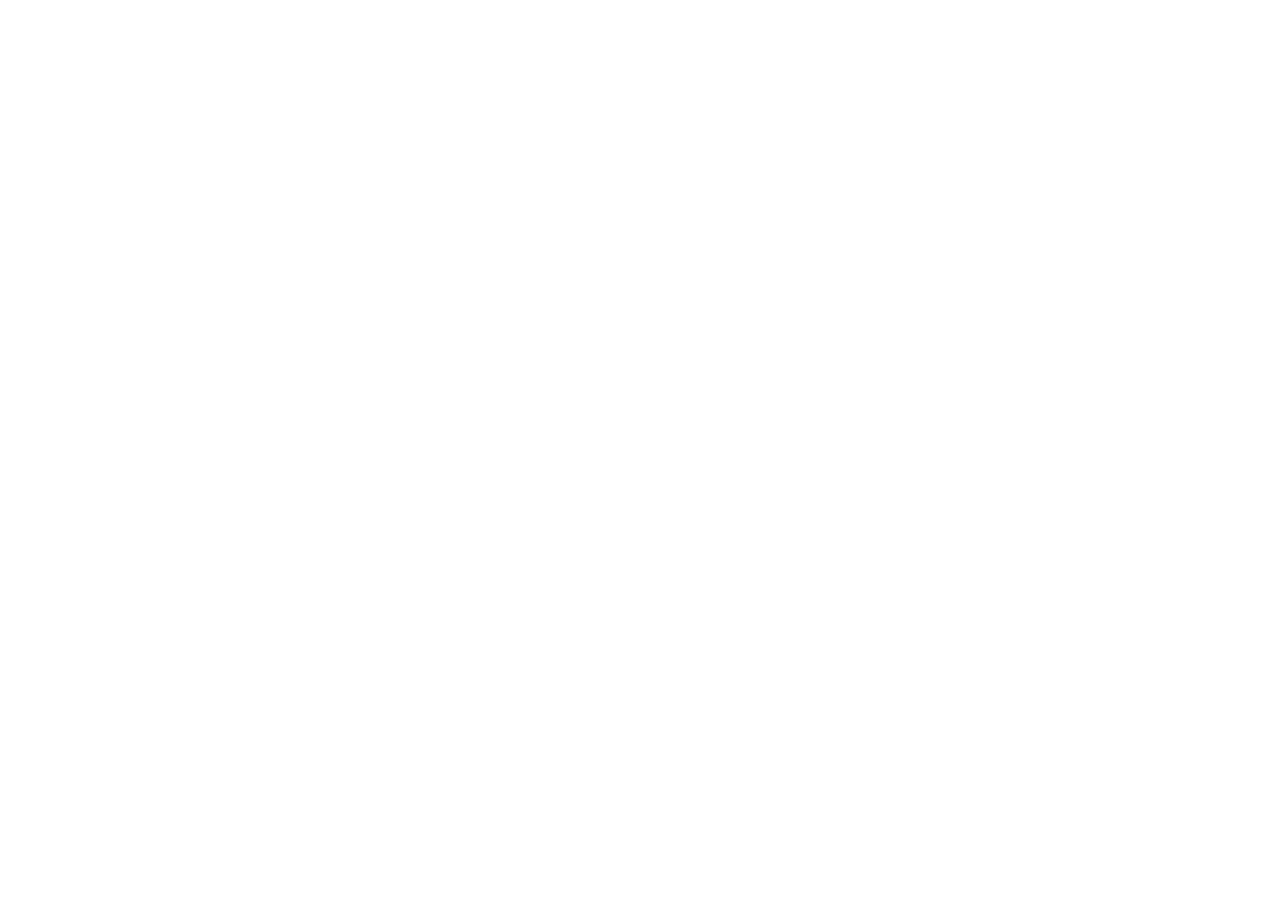
==== index.html @ 041980f6 "Update index.html" ====
<html>
<head>
    <title>Cloud - FSanchir</title>
    <meta charset="utf-8">
    <link rel="icon" href="/favicon.png" type="image/x-icon">
    <link rel="stylesheet" href="/resource/bootstrap.css">
    <link rel="shortcut-icon" href="/favicon.png" type="image/x-icon">
</head>
<body>

</body>
</html>
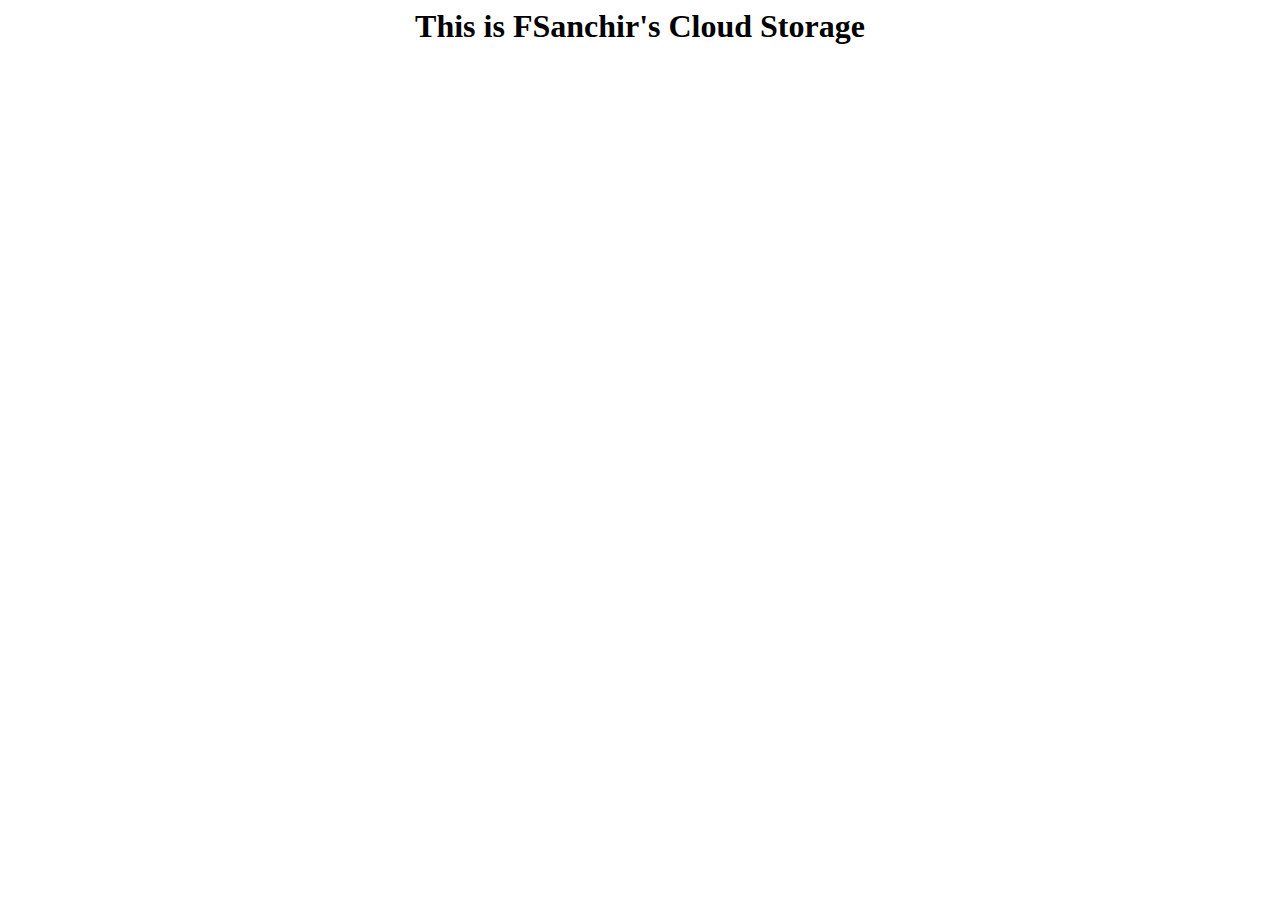
==== commit 922ab8cc: "Update index.html" ====
--- a/index.html
+++ b/index.html
@@ -3,10 +3,13 @@
     <title>Cloud - FSanchir</title>
     <meta charset="utf-8">
     <link rel="icon" href="/favicon.png" type="image/x-icon">
-    <link rel="stylesheet" href="/resource/bootstrap.css">
+    <link rel="stylesheet" href="/bootstrap.css">
     <link rel="shortcut-icon" href="/favicon.png" type="image/x-icon">
+    <script src="/nodownimg.js"></script>
 </head>
 <body>
-
+<div align="center">
+    <h1>This is FSanchir's Cloud Storage</h1>
+    </div>
 </body>
 </html>
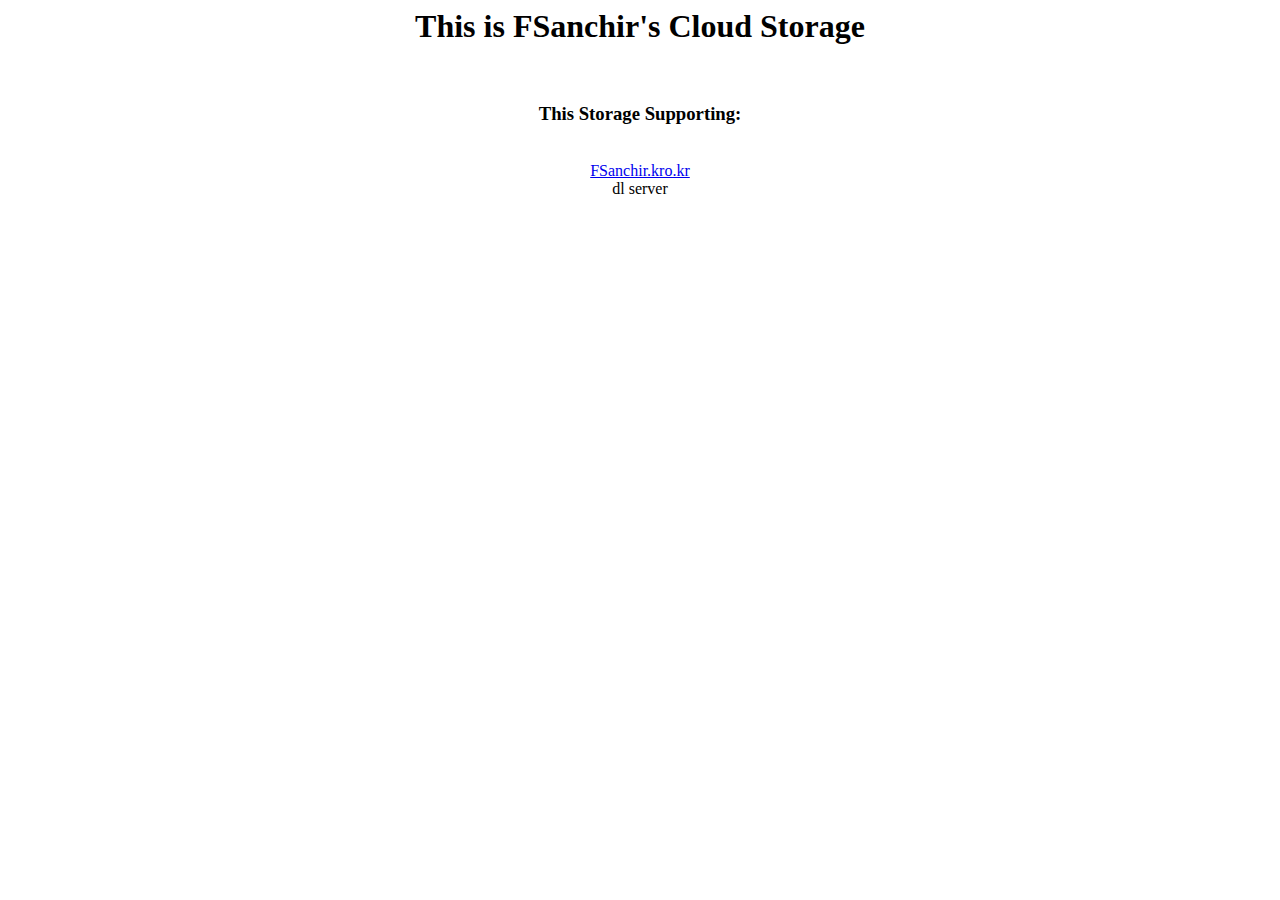
==== commit 31097aa9: "Update index.html" ====
--- a/index.html
+++ b/index.html
@@ -2,14 +2,16 @@
 <head>
     <title>Cloud - FSanchir</title>
     <meta charset="utf-8">
-    <link rel="icon" href="/favicon.png" type="image/x-icon">
     <link rel="stylesheet" href="/bootstrap.css">
-    <link rel="shortcut-icon" href="/favicon.png" type="image/x-icon">
     <script src="/nodownimg.js"></script>
 </head>
 <body>
 <div align="center">
     <h1>This is FSanchir's Cloud Storage</h1>
-    </div>
+    <br>
+    <h3>This Storage Supporting:</h3><br>
+    <a href="http://fsanchir.kro.kr/" target="_blank">FSanchir.kro.kr</a><br>
+    <a>dl server</a><br>
+</div>
 </body>
 </html>
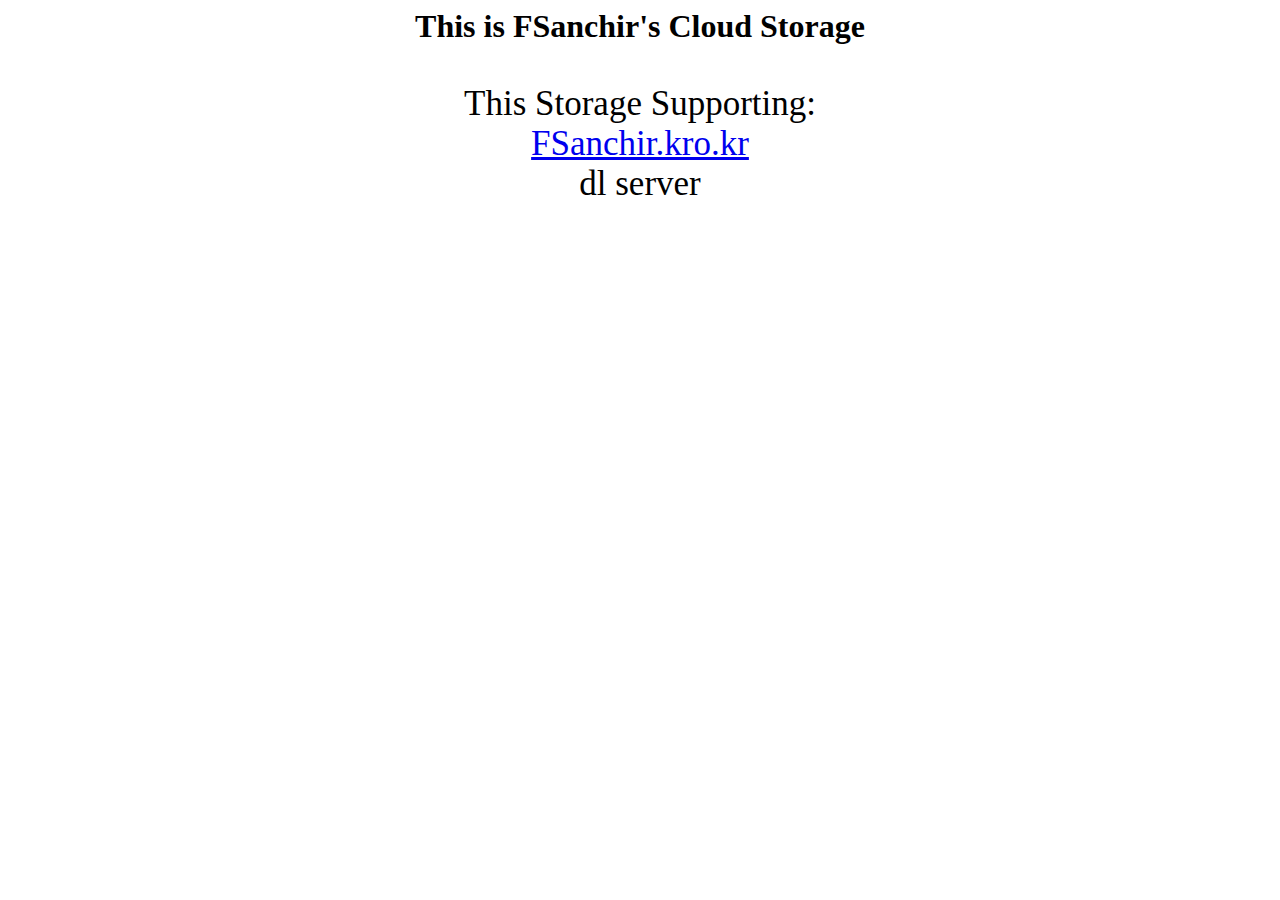
==== commit f9a76a20: "Update index.html" ====
--- a/index.html
+++ b/index.html
@@ -1,5 +1,10 @@
 <html>
 <head>
+    <style>
+        .h3 {
+            font-size: 35px;
+        }
+    </style>
     <title>Cloud - FSanchir</title>
     <meta charset="utf-8">
     <link rel="stylesheet" href="/bootstrap.css">
@@ -9,9 +14,11 @@
 <div align="center">
     <h1>This is FSanchir's Cloud Storage</h1>
     <br>
-    <h3>This Storage Supporting:</h3><br>
+    <div class="h3">
+    This Storage Supporting:<br>
     <a href="http://fsanchir.kro.kr/" target="_blank">FSanchir.kro.kr</a><br>
     <a>dl server</a><br>
 </div>
+</div>
 </body>
 </html>
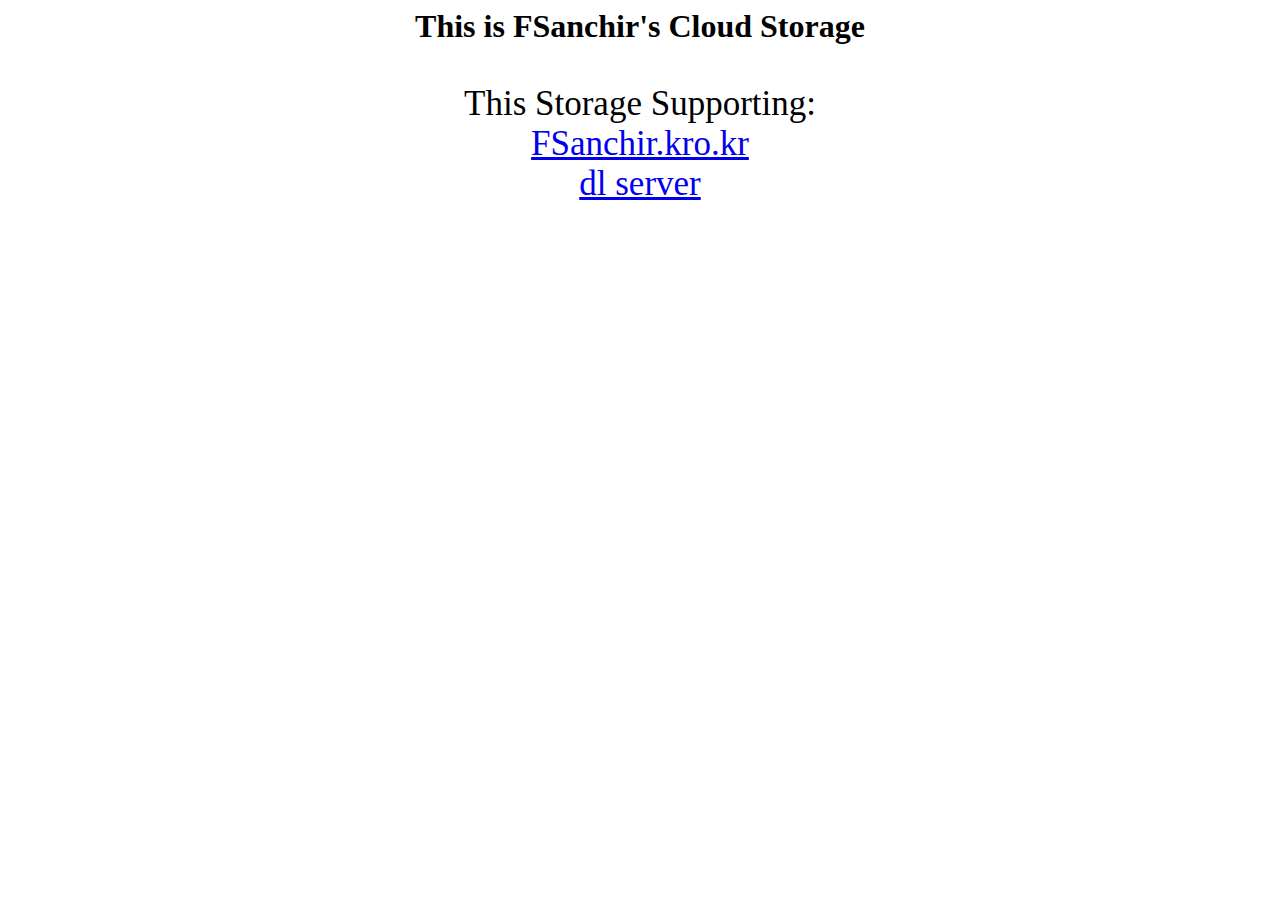
==== commit 04e1e43f: "edit" ====
--- a/index.html
+++ b/index.html
@@ -17,7 +17,7 @@
     <div class="h3">
     This Storage Supporting:<br>
     <a href="http://fsanchir.kro.kr/" target="_blank">FSanchir.kro.kr</a><br>
-    <a>dl server</a><br>
+    <a href="/dl/" target="_blank">dl server</a><br>
 </div>
 </div>
 </body>
